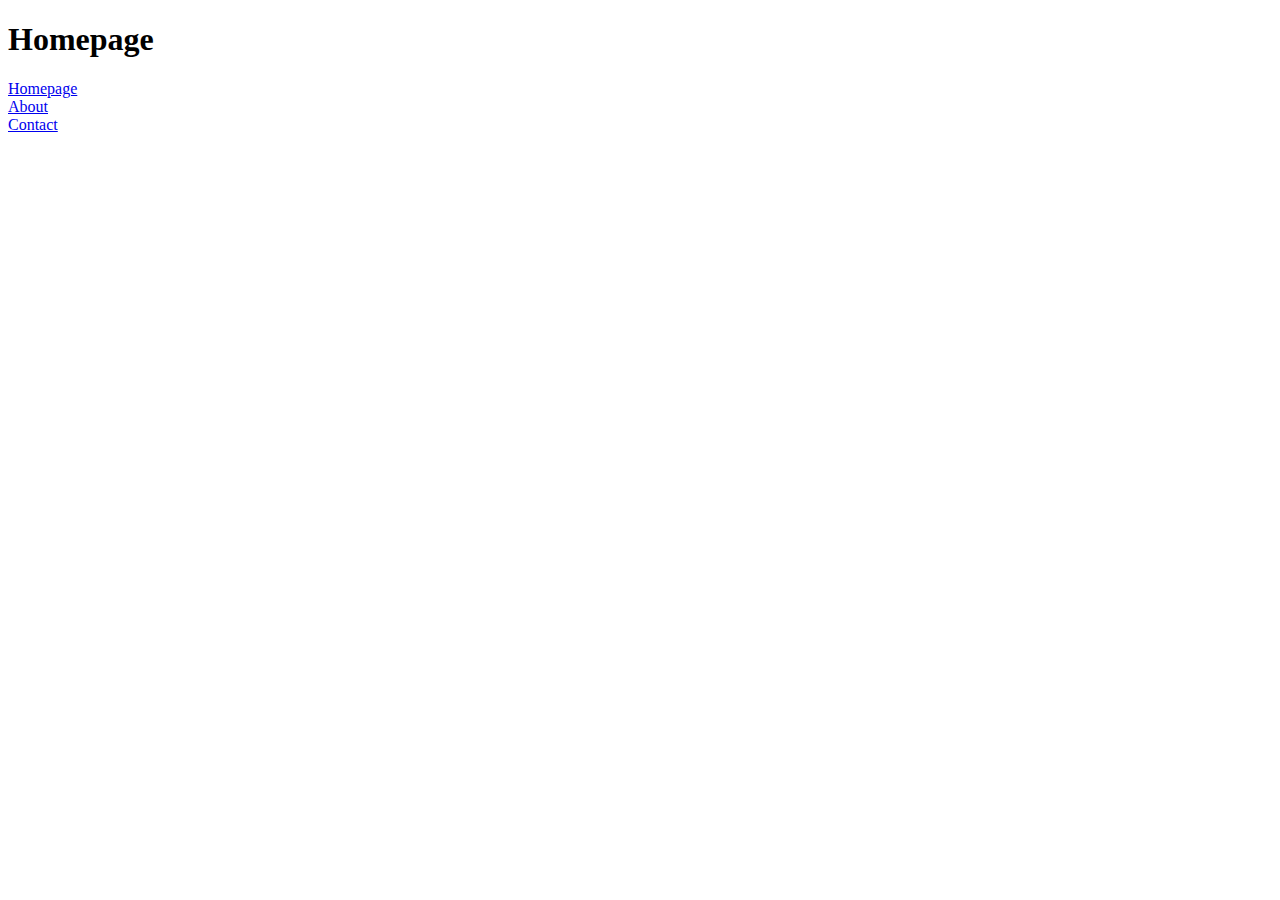
==== about.html @ cf559261 "initial commit" ====
<!DOCTYPE html
     PUBLIC "-//W3C//DTD XHTML 1.0 Transitional//EN"
     "http://www.w3.org/TR/xhtml1/DTD/xhtml1-transitional.dtd">
<html>

<head>

<title>Homepage</title>

</head>

<body>

<h1>Homepage</h1>

<a href="index2.html">Homepage</a><br />
<a href="about.html">About</a><br />
<a href="contact.html">Contact</a><br />

<!--
<p>The is a <u>link</u> <a href="http://localhost:3000"> LocalHost</a>    
-->

</body>

</html>
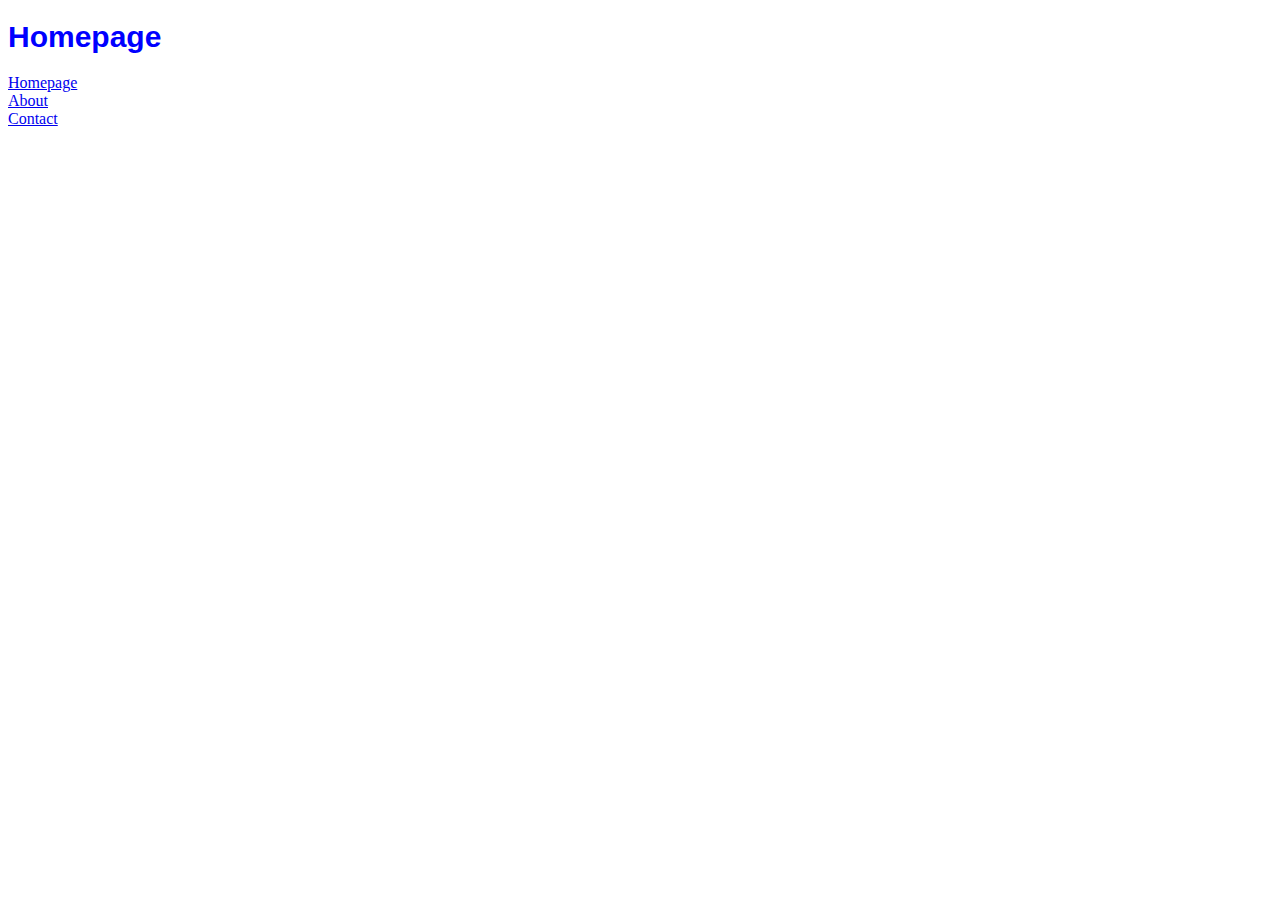
==== commit d30905da: "added style sheet" ====
--- a/about.html
+++ b/about.html
@@ -6,6 +6,7 @@
 <head>
 
 <title>Homepage</title>
+<link rel="stylesheet" type="text/css" href="style.css" />
 
 </head>
 
--- a/style.css
+++ b/style.css
@@ -0,0 +1,31 @@
+h1 ,h2 {
+	color:blue; 
+	font-family: Arial;
+    font-size: 30px;
+    } 
+
+/*
+Using a "." with the class name will apply it to anything in its class 
+*/
+.Header {
+    color: orange;
+
+}
+
+p {
+color: red;
+
+}
+
+p.Dummy{
+color: blue;
+font-size: 20px;
+}
+
+p#What{
+    color:purple;
+}
+
+.spanclass{
+    color: black;
+}
